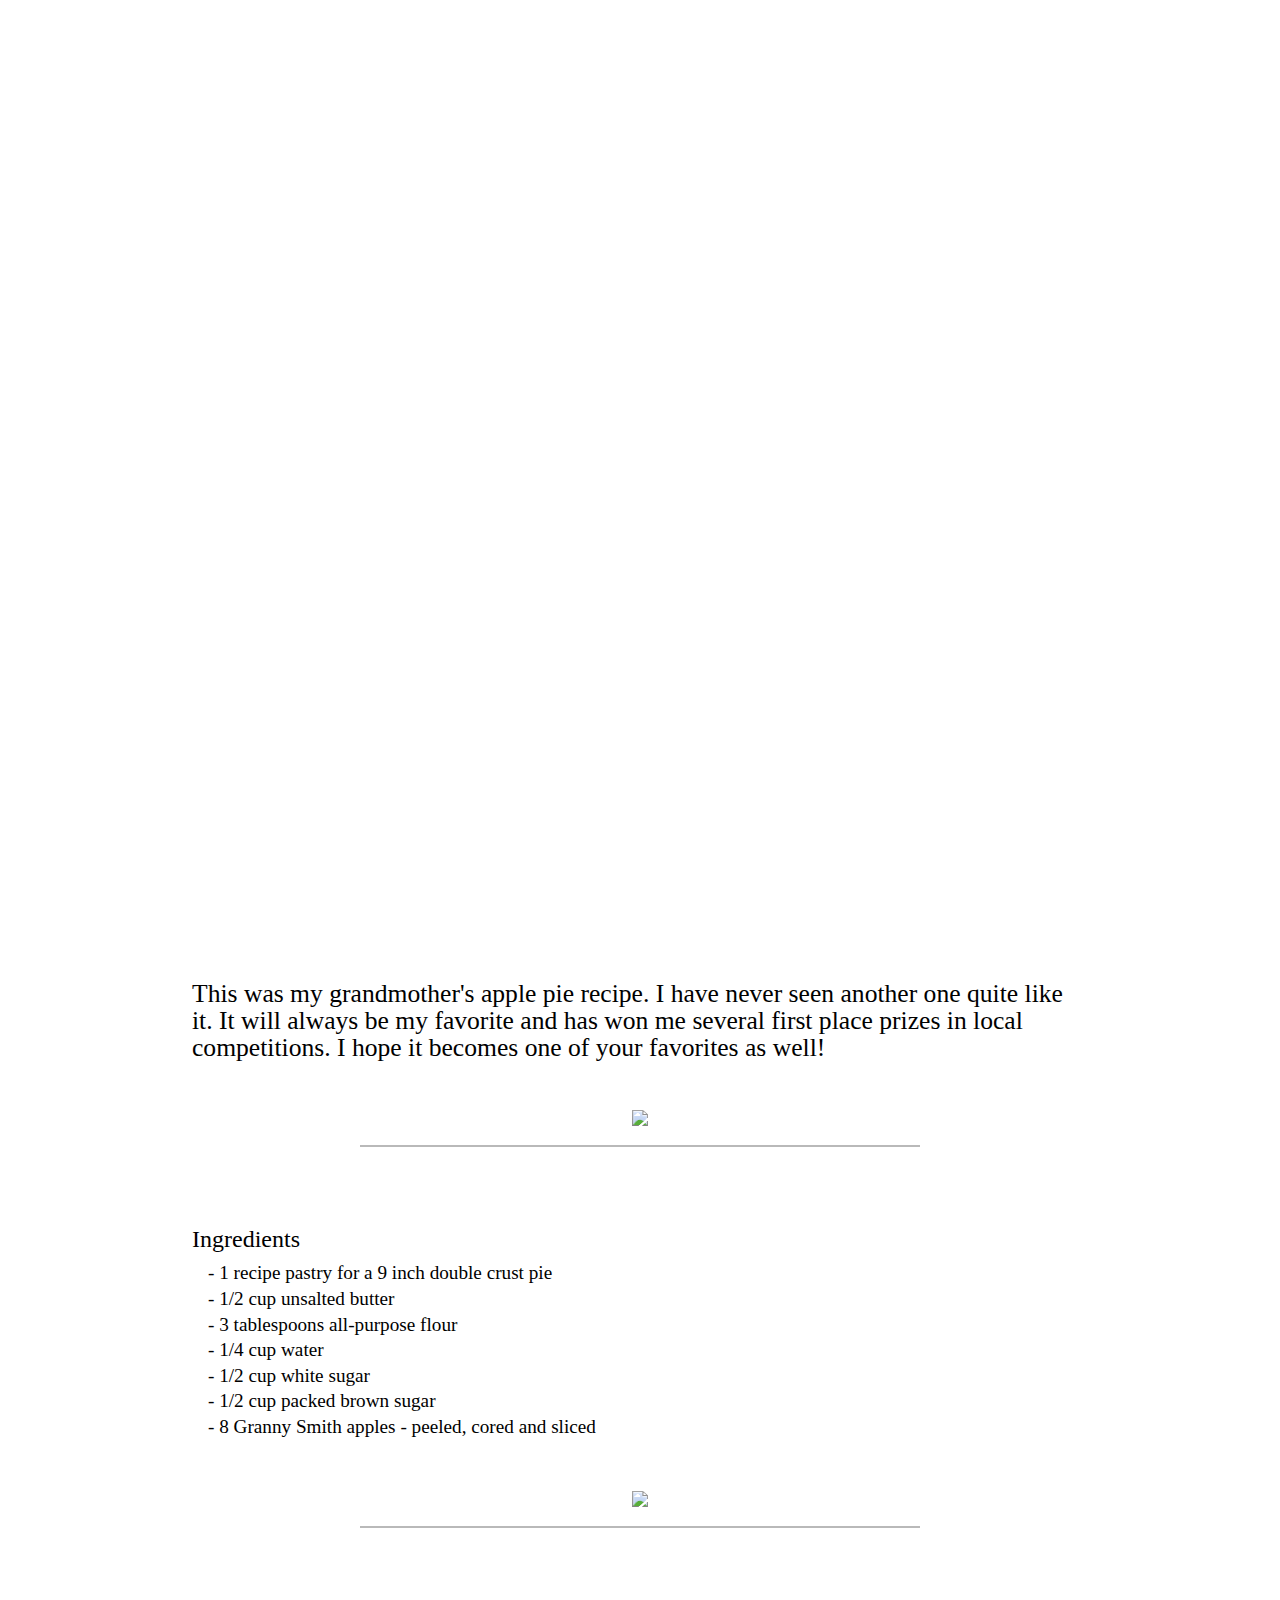
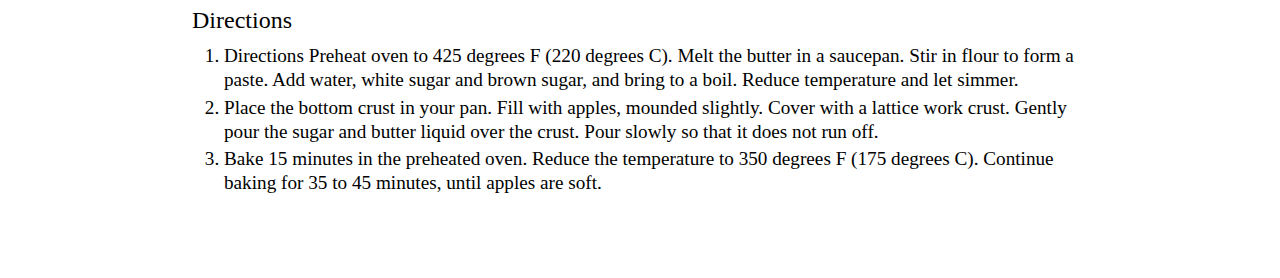
==== starter-code/apple-pie-starter-code/index.html @ 3cb1371e "apple pie" ====
<!DOCTYPE html>
<html lang="en">
  <head>
    <title>Apple Pie Recipe</title>
    <link rel="stylesheet" href="./css/main.css" />
    <link rel="stylesheet" href="./css/reset.css" />
  </head>
  <body>
    <div class="title-and-image">
      <h1>Apple Pie</h1>
    </div>
    <div class="second-container">
      <div class="first-paragraph-container">
        <p>
          This was my grandmother's apple pie recipe. I have never seen another
          one quite like it. It will always be my favorite and has won me
          several first place prizes in local competitions. I hope it becomes
          one of your favorites as well!
        </p>
      </div>
      <div class="info-container">
        <img src="./images/recipe-info.png" />
      </div>
    </div>
    <div class="third-container">
      <div class="ingredients">
        <h2>Ingredients</h2>
        <ul>
          <li>1 recipe pastry for a 9 inch double crust pie</li>
          <li>1/2 cup unsalted butter</li>
          <li>3 tablespoons all-purpose flour</li>
          <li>1/4 cup water</li>
          <li>1/2 cup white sugar</li>
          <li>1/2 cup packed brown sugar</li>
          <li>8 Granny Smith apples - peeled, cored and sliced</li>
        </ul>
      </div>
      <div class="info-container">
        <img src="./images/cooking-info.png" />
      </div>
    </div>
    <div class="fourth-container">
      <div class="directions">
        <h2>Directions</h2>
      </div>
      <div class="instructions">
        <ul>
          <li>
            Directions Preheat oven to 425 degrees F (220 degrees C). Melt the
            butter in a saucepan. Stir in flour to form a paste. Add water,
            white sugar and brown sugar, and bring to a boil. Reduce temperature
            and let simmer.
          </li>
          <li>
            Place the bottom crust in your pan. Fill with apples, mounded
            slightly. Cover with a lattice work crust. Gently pour the sugar and
            butter liquid over the crust. Pour slowly so that it does not run
            off.
          </li>
          <li>
            Bake 15 minutes in the preheated oven. Reduce the temperature to 350
            degrees F (175 degrees C). Continue baking for 35 to 45 minutes,
            until apples are soft.
          </li>
        </ul>
      </div>
    </div>
  </body>
</html>
---- starter-code/apple-pie-starter-code/css/main.css ----
/*************full-document-style**************/

html {
  font-family: Geneva, Verdana, sans-serif;
  font-size: 10px;
}

/********************title-and-image*********************/

.title-and-image {
  background-image: url("../images/apple-pie.jpg");
  background-size: cover;
  height: 100vh;
  display: flex;
  justify-content: center;
  align-items: center;
}

.title-and-image h1 {
  color: white;
  text-align: center;
  font-size: 6rem;
}

/***********************second-box-container*************************/

.second-container {
  padding: 5rem 12rem 0rem 12rem;
  display: flex;
  flex-direction: column;
  align-items: center;
}

.first-paragraph-container {
  margin-bottom: 3rem;
}

.first-paragraph-container p {
  font-size: 1.6rem;
  line-height: 1.7rem;
}

.info-container {
  padding: 0rem 17rem 1rem 17rem;
  border-bottom: 2px solid rgb(185, 185, 185);
}

.info-container img {
  width: 25rem;
}

/***********************third-box-container*************************/

.third-container {
  padding: 5rem 12rem 0rem 12rem;
  display: flex;
  flex-direction: column;
  align-items: center;
}

.third-container h2 {
  font-size: 1.5rem;
  margin-bottom: 0.8rem;
}

.third-container ul {
  margin-left: 1rem;
}

.third-container li:before {
  content: "-";
  margin-right: 0.3rem;
}

.third-container li {
  font-size: 1.2rem;
  margin-bottom: 0.4rem;
}

.ingredients {
  width: 70vw;
  margin-bottom: 3rem;
}

/***********************fourth-box-container*************************/

.fourth-container {
  padding: 5rem 12rem;
}

.directions h2 {
  font-size: 1.5rem;
  margin-bottom: 0.8rem;
}

.instructions ul {
  margin-left: 2rem;
}

.instructions li {
  list-style-type: decimal;
  margin-right: 0.3rem;
  font-size: 1.2rem;
  margin-bottom: 0.2rem;
  line-height: 1.5rem;
}
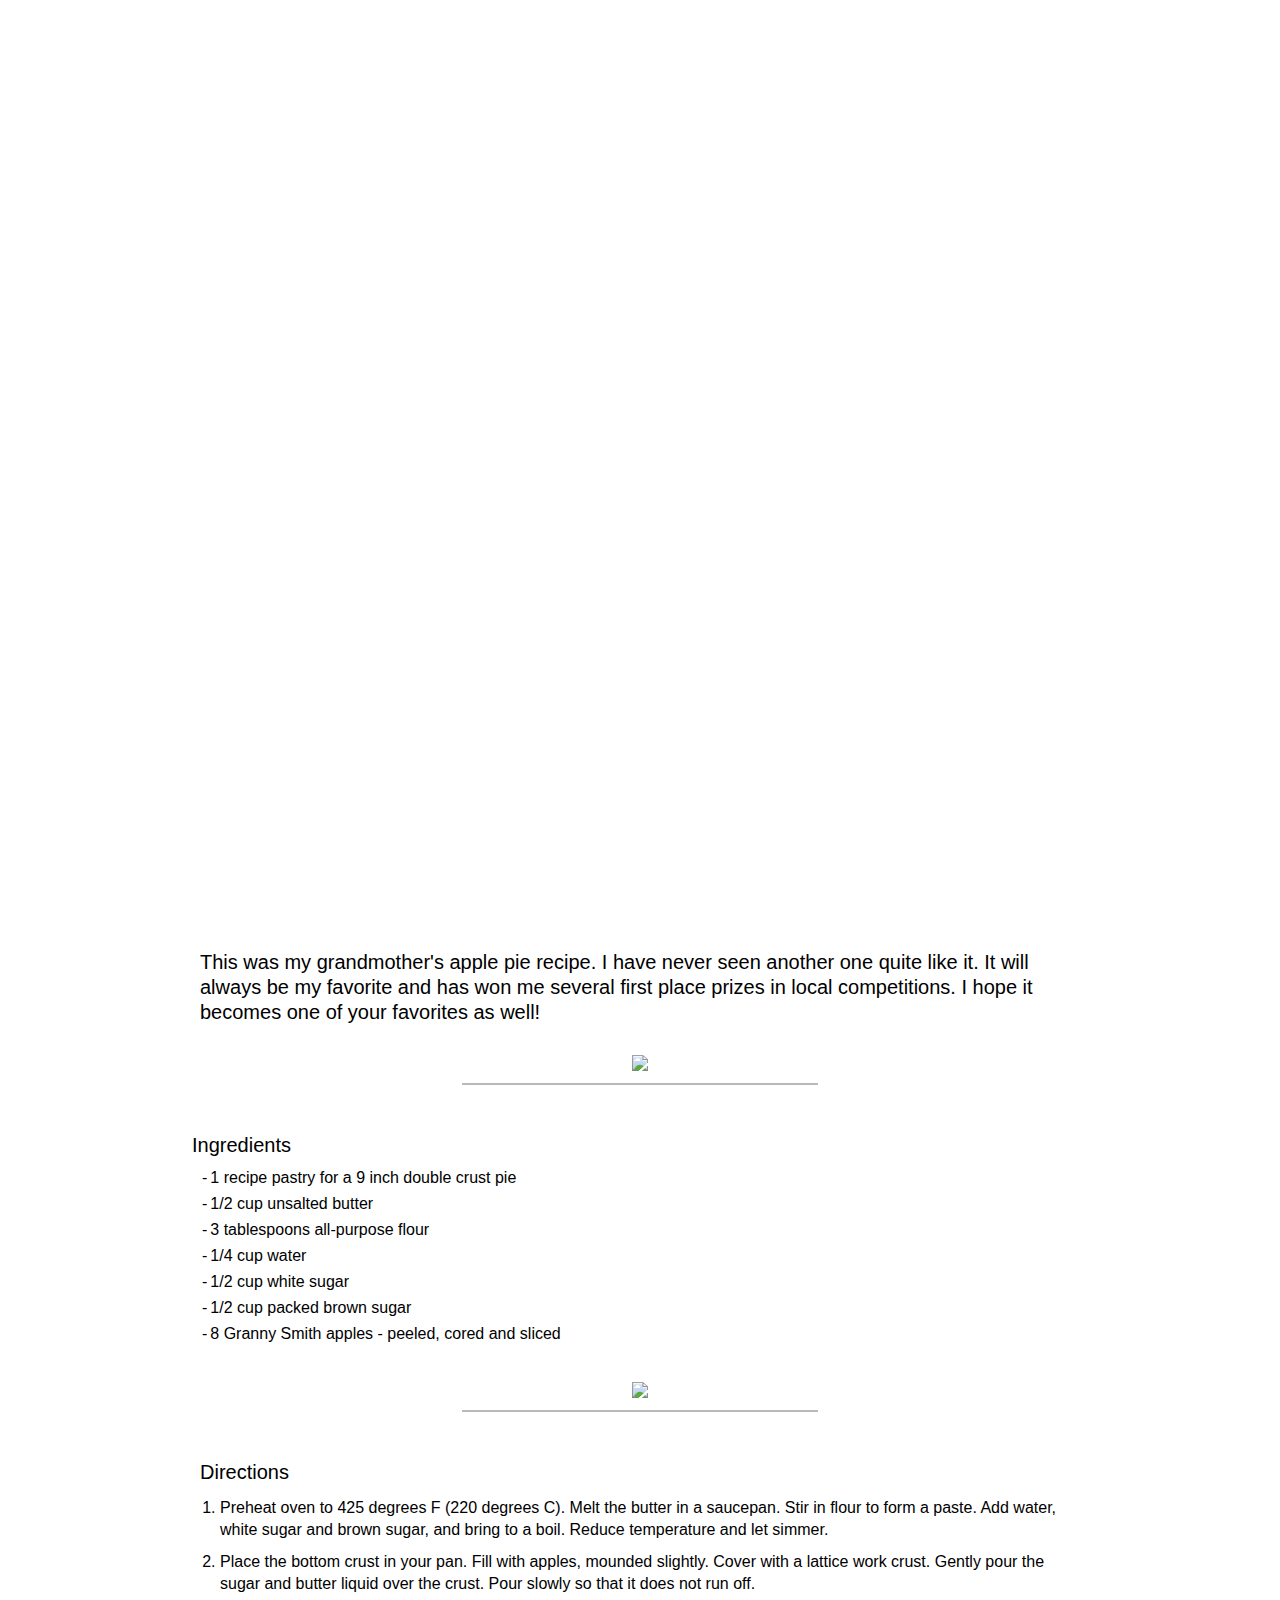
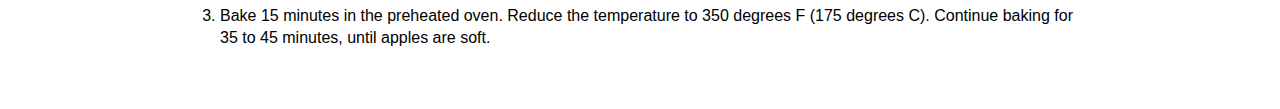
==== commit cdc7b39a: "ejercico terminado" ====
--- a/starter-code/apple-pie-starter-code/index.html
+++ b/starter-code/apple-pie-starter-code/index.html
@@ -2,8 +2,8 @@
 <html lang="en">
   <head>
     <title>Apple Pie Recipe</title>
+    <link rel="stylesheet" href="./css/reset.css" />
     <link rel="stylesheet" href="./css/main.css" />
-    <link rel="stylesheet" href="./css/reset.css" />
   </head>
   <body>
     <div class="title-and-image">
@@ -46,7 +46,7 @@
       <div class="instructions">
         <ul>
           <li>
-            Directions Preheat oven to 425 degrees F (220 degrees C). Melt the
+            Preheat oven to 425 degrees F (220 degrees C). Melt the
             butter in a saucepan. Stir in flour to form a paste. Add water,
             white sugar and brown sugar, and bring to a boil. Reduce temperature
             and let simmer.
--- a/starter-code/apple-pie-starter-code/css/main.css
+++ b/starter-code/apple-pie-starter-code/css/main.css
@@ -19,13 +19,13 @@
 .title-and-image h1 {
   color: white;
   text-align: center;
-  font-size: 6rem;
+  font-size: 8rem;
 }
 
 /***********************second-box-container*************************/
 
 .second-container {
-  padding: 5rem 12rem 0rem 12rem;
+  padding: 5rem 20rem 0rem 20rem;
   display: flex;
   flex-direction: column;
   align-items: center;
@@ -36,8 +36,8 @@
 }
 
 .first-paragraph-container p {
-  font-size: 1.6rem;
-  line-height: 1.7rem;
+  font-size: 2rem;
+  line-height: 2.5rem;
 }
 
 .info-container {
@@ -46,21 +46,21 @@
 }
 
 .info-container img {
-  width: 25rem;
+  width: 35rem;
 }
 
 /***********************third-box-container*************************/
 
 .third-container {
-  padding: 5rem 12rem 0rem 12rem;
+  padding: 5rem 20rem 0rem 20rem;
   display: flex;
   flex-direction: column;
   align-items: center;
 }
 
 .third-container h2 {
-  font-size: 1.5rem;
-  margin-bottom: 0.8rem;
+  font-size: 2rem;
+  margin-bottom: 1.5rem;
 }
 
 .third-container ul {
@@ -73,8 +73,8 @@
 }
 
 .third-container li {
-  font-size: 1.2rem;
-  margin-bottom: 0.4rem;
+  font-size: 1.6rem;
+  margin-bottom: 1rem;
 }
 
 .ingredients {
@@ -85,12 +85,12 @@
 /***********************fourth-box-container*************************/
 
 .fourth-container {
-  padding: 5rem 12rem;
+  padding: 5rem 20rem;
 }
 
 .directions h2 {
-  font-size: 1.5rem;
-  margin-bottom: 0.8rem;
+  font-size: 2rem;
+  margin-bottom: 1.5rem;
 }
 
 .instructions ul {
@@ -100,7 +100,7 @@
 .instructions li {
   list-style-type: decimal;
   margin-right: 0.3rem;
-  font-size: 1.2rem;
-  margin-bottom: 0.2rem;
-  line-height: 1.5rem;
+  font-size: 1.6rem;
+  margin-bottom: 1rem;
+  line-height: 2.2rem;
 }
